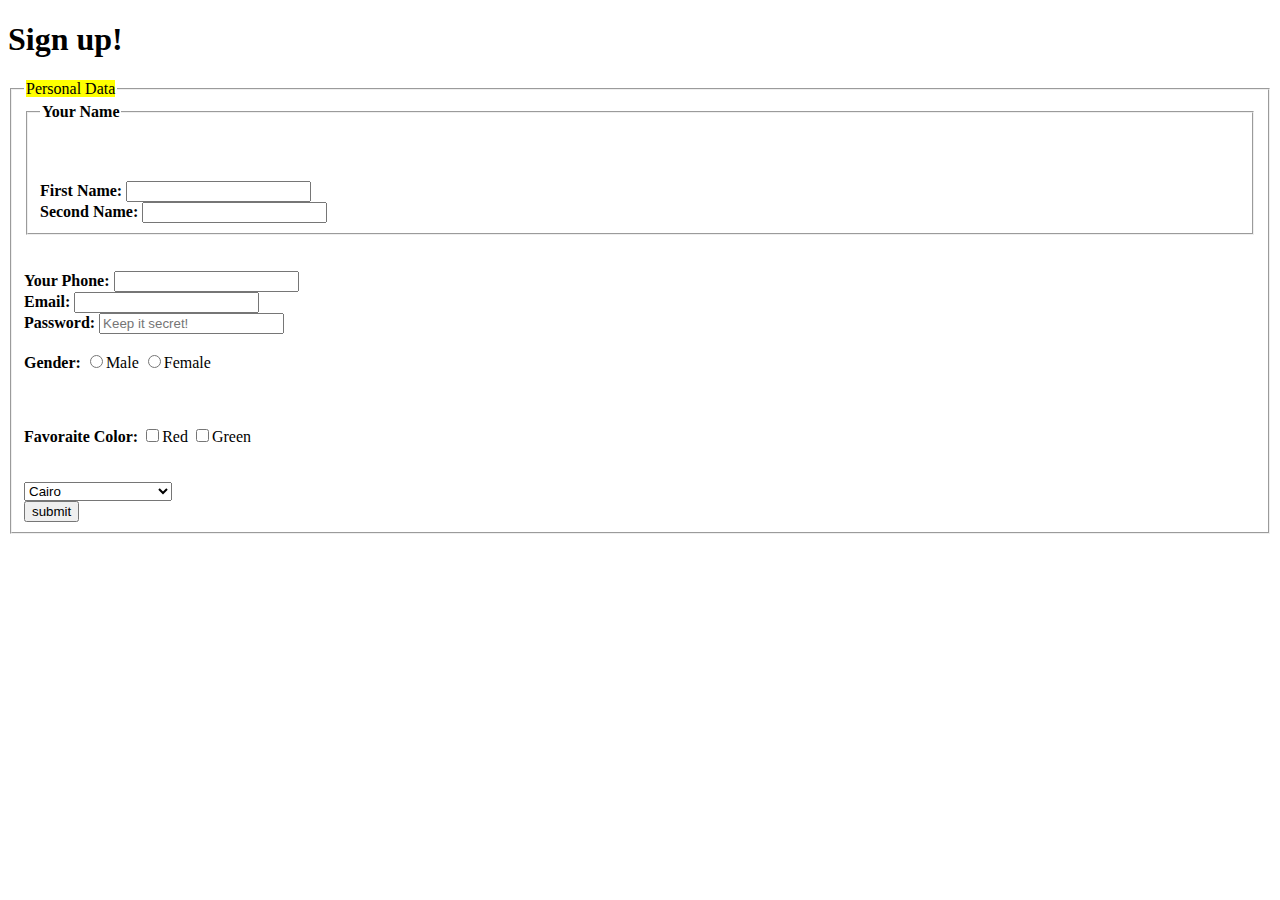
==== index.html @ 0f29e4b0 "Add files via upload" ====
<!DOCTYPE html>
<html lang="en">
<head>
    <meta charset="UTF-8">
    <meta name="viewport" content="width=device-width, initial-scale=1.0">
    <title>signup!</title>
<link rel="stylesheet" href="css/style.css">

</head>
<body>
    <h1>Sign up!</h1>
    <fieldset class="fieldset1">
        <legend><mark> Personal Data</mark></legend>
        <fieldset class="Name">
            <legend><b>Your Name</b></legend> <br>
            <br>
            <br>
            <form action="">
            <label for="first"><b>First Name:</b></label>
            <input type="text" name="name" id="first"> <br>
            <label for="second"><b>Second Name:</b></label>
            <input type="text" name="name" id="second">
        </fieldset><br>
        <br>
        <label for="phone"><b>Your Phone:</b></label>
        <input type="tel" name="number" id="phone"> <br>
        <label for="mail"><b>Email:</b></label>
        <input type="email" name="email" id="mail"><br>
        <label for="pass"><b>Password:</b></label>
        <input type="password" name="password" id="pass" placeholder="Keep it secret!">
        <br>
        <br>
        <label ><b>Gender:</b></label>
        <input type="radio" name="gender" value="male">Male
        <input type="radio" name="gender" value="female">Female <br>
        <br>
        <br>
        <br>
        <label name="color"><b>Favoraite Color:</b></label>
        <input type="checkbox" name="color" value="Red">Red
        <input type="checkbox" name="color" value="Green">Green
        <br>
        <br>
        <br>
        <select name="country" id="">

            <option disabled>Egypt:</option>
            <option value="Cairo">Cairo</option>
            <option value="Giza">Giza</option>
            <option value="Alex">Alex</option>
            <option disabled>saudi Arabia:</option>
            <option value="Riyadh">Riyadh</option>
            <option value="Mecca">Mecca</option>
            <option value="madina el monawara">Madina El Monawara</option>
            <option disabled>UAE:</option>
            <option value="Emiarte of abu Dhabi">Emiarte of abu Dhabi</option>
            <option value="Emiarte of Dubai">Emiarte of Dubai</option>
            <option value="Emiarte of sharjah">Emiarte of sharjah</option>
            



        </select>
        <br>
      
       <a href="login.html" target="_blank">
        <button type="button">submit</button>
       </a>
    </form>
    </fieldset>
</body>

</html>
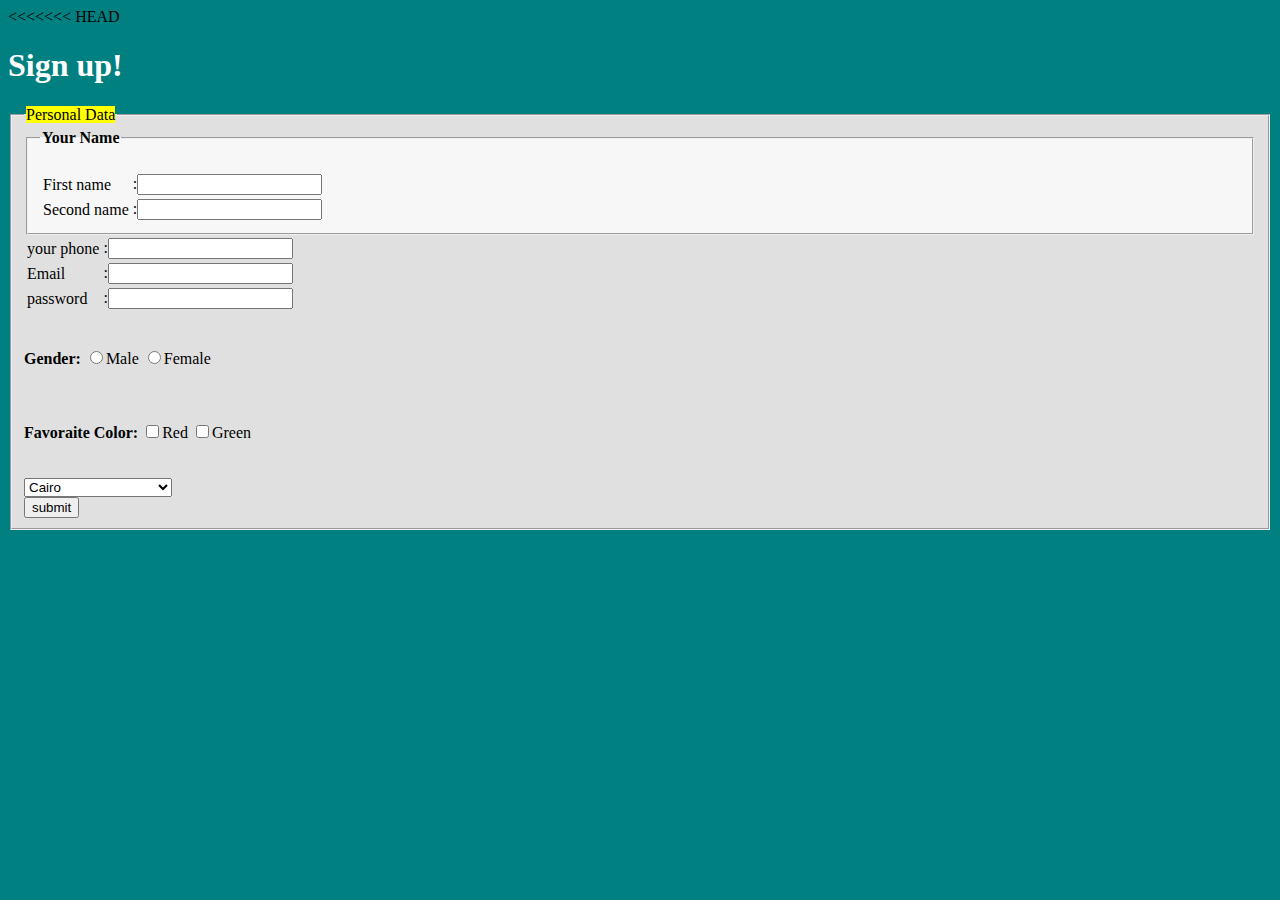
==== commit df33bc47: "Update index.html" ====
--- a/index.html
+++ b/index.html
@@ -1,73 +1,87 @@
-<!DOCTYPE html>
-<html lang="en">
-<head>
-    <meta charset="UTF-8">
-    <meta name="viewport" content="width=device-width, initial-scale=1.0">
-    <title>signup!</title>
-<link rel="stylesheet" href="css/style.css">
-
-</head>
-<body>
-    <h1>Sign up!</h1>
-    <fieldset class="fieldset1">
-        <legend><mark> Personal Data</mark></legend>
-        <fieldset class="Name">
-            <legend><b>Your Name</b></legend> <br>
-            <br>
-            <br>
-            <form action="">
-            <label for="first"><b>First Name:</b></label>
-            <input type="text" name="name" id="first"> <br>
-            <label for="second"><b>Second Name:</b></label>
-            <input type="text" name="name" id="second">
-        </fieldset><br>
-        <br>
-        <label for="phone"><b>Your Phone:</b></label>
-        <input type="tel" name="number" id="phone"> <br>
-        <label for="mail"><b>Email:</b></label>
-        <input type="email" name="email" id="mail"><br>
-        <label for="pass"><b>Password:</b></label>
-        <input type="password" name="password" id="pass" placeholder="Keep it secret!">
-        <br>
-        <br>
-        <label ><b>Gender:</b></label>
-        <input type="radio" name="gender" value="male">Male
-        <input type="radio" name="gender" value="female">Female <br>
-        <br>
-        <br>
-        <br>
-        <label name="color"><b>Favoraite Color:</b></label>
-        <input type="checkbox" name="color" value="Red">Red
-        <input type="checkbox" name="color" value="Green">Green
-        <br>
-        <br>
-        <br>
-        <select name="country" id="">
-
-            <option disabled>Egypt:</option>
-            <option value="Cairo">Cairo</option>
-            <option value="Giza">Giza</option>
-            <option value="Alex">Alex</option>
-            <option disabled>saudi Arabia:</option>
-            <option value="Riyadh">Riyadh</option>
-            <option value="Mecca">Mecca</option>
-            <option value="madina el monawara">Madina El Monawara</option>
-            <option disabled>UAE:</option>
-            <option value="Emiarte of abu Dhabi">Emiarte of abu Dhabi</option>
-            <option value="Emiarte of Dubai">Emiarte of Dubai</option>
-            <option value="Emiarte of sharjah">Emiarte of sharjah</option>
-            
-
-
-
-        </select>
-        <br>
-      
-       <a href="login.html" target="_blank">
-        <button type="button">submit</button>
-       </a>
-    </form>
-    </fieldset>
-</body>
-
-</html>
+<<<<<<< HEAD
+<!DOCTYPE html>
+<html lang="en">
+<head>
+    <meta charset="UTF-8">
+    <meta name="viewport" content="width=device-width, initial-scale=1.0">
+    <title>signup!</title>
+<link rel="stylesheet" href="css/style.css">
+
+</head>
+<body>
+    <h1>Sign up!</h1>
+    <fieldset class="fieldset1">
+        <legend><mark> Personal Data</mark></legend>
+        <fieldset class="Name">
+            <legend><b>Your Name</b></legend> <br>
+    <table>
+        <tbody>
+            <tr>
+                <td ><label for="name">First name</label></td>
+                <td>:<input type="text" name="name" id="name"></td>
+            </tr>
+            <tr>
+                <td ><label for="secname">Second name</label></td>
+                <td>:<input type="text" name="name" id="secname"></td>
+            </tr>
+        </tbody>
+    </table>
+        </fieldset>
+        <table>
+            <tbody>
+                <tr>
+                    <td ><label for="tel">your phone</label></td>
+                    <td>:<input type="tel" name="tel" id="tel"></td>
+                </tr>
+                <tr>
+                    <td><label for="mail">Email</label></td>
+                    <td>:<input type="email" name="email" id="mail"></td>
+                </tr>
+                <tr>
+                    <td><label for="pass">password</label></td>
+                    <td>:<input type="password" name="password" id="pass"></td>
+                </tr>
+            </tbody>
+        </table> <br>
+        <br>
+        <label ><b>Gender:</b></label>
+        <input type="radio" name="gender" value="male">Male
+        <input type="radio" name="gender" value="female">Female <br>
+        <br>
+        <br>
+        <br>
+        <label name="color"><b>Favoraite Color:</b></label>
+        <input type="checkbox" name="color" value="Red">Red
+        <input type="checkbox" name="color" value="Green">Green
+        <br>
+        <br>
+        <br>
+        <select name="country" id="">
+
+            <option disabled>Egypt:</option>
+            <option value="Cairo">Cairo</option>
+            <option value="Giza">Giza</option>
+            <option value="Alex">Alex</option>
+            <option disabled>saudi Arabia:</option>
+            <option value="Riyadh">Riyadh</option>
+            <option value="Mecca">Mecca</option>
+            <option value="madina el monawara">Madina El Monawara</option>
+            <option disabled>UAE:</option>
+            <option value="Emiarte of abu Dhabi">Emiarte of abu Dhabi</option>
+            <option value="Emiarte of Dubai">Emiarte of Dubai</option>
+            <option value="Emiarte of sharjah">Emiarte of sharjah</option>
+            
+
+
+
+        </select>
+        <br>
+      
+       <a href="login.html" target="_blank">
+        <button type="button">submit</button>
+       </a>
+    </form>
+    </fieldset>
+</body>
+
+</html>
--- a/css/style.css
+++ b/css/style.css
@@ -0,0 +1,12 @@
+h1{
+    color: white;
+}
+body{
+    background-color: teal;
+}
+.Name{
+    background-color: rgb(247, 247, 247);
+}
+.fieldset1{
+    background-color: #E0E0E0;
+}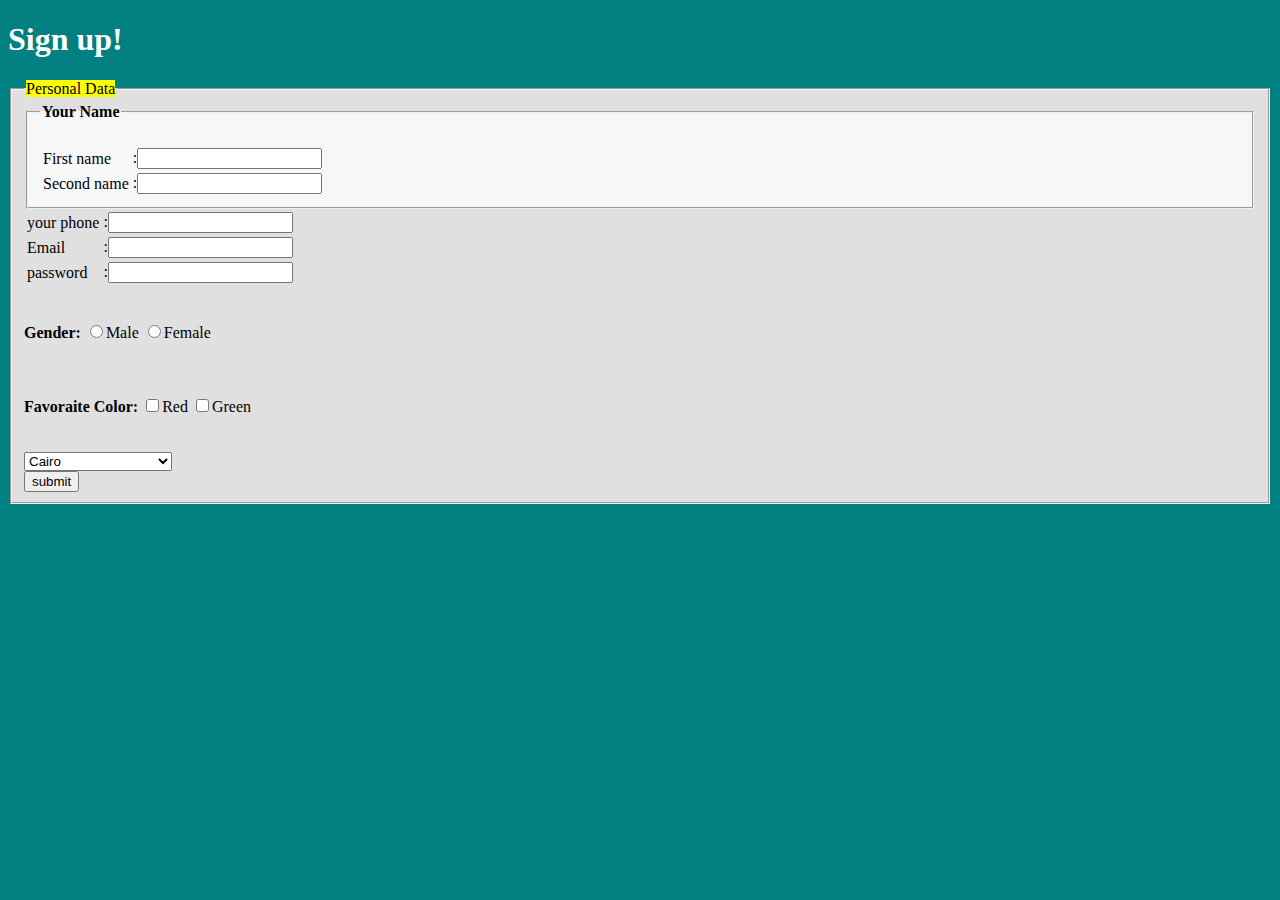
==== commit 8fc1802b: "editing the html file" ====
--- a/index.html
+++ b/index.html
@@ -1,4 +1,3 @@
-<<<<<<< HEAD
 <!DOCTYPE html>
 <html lang="en">
 <head>
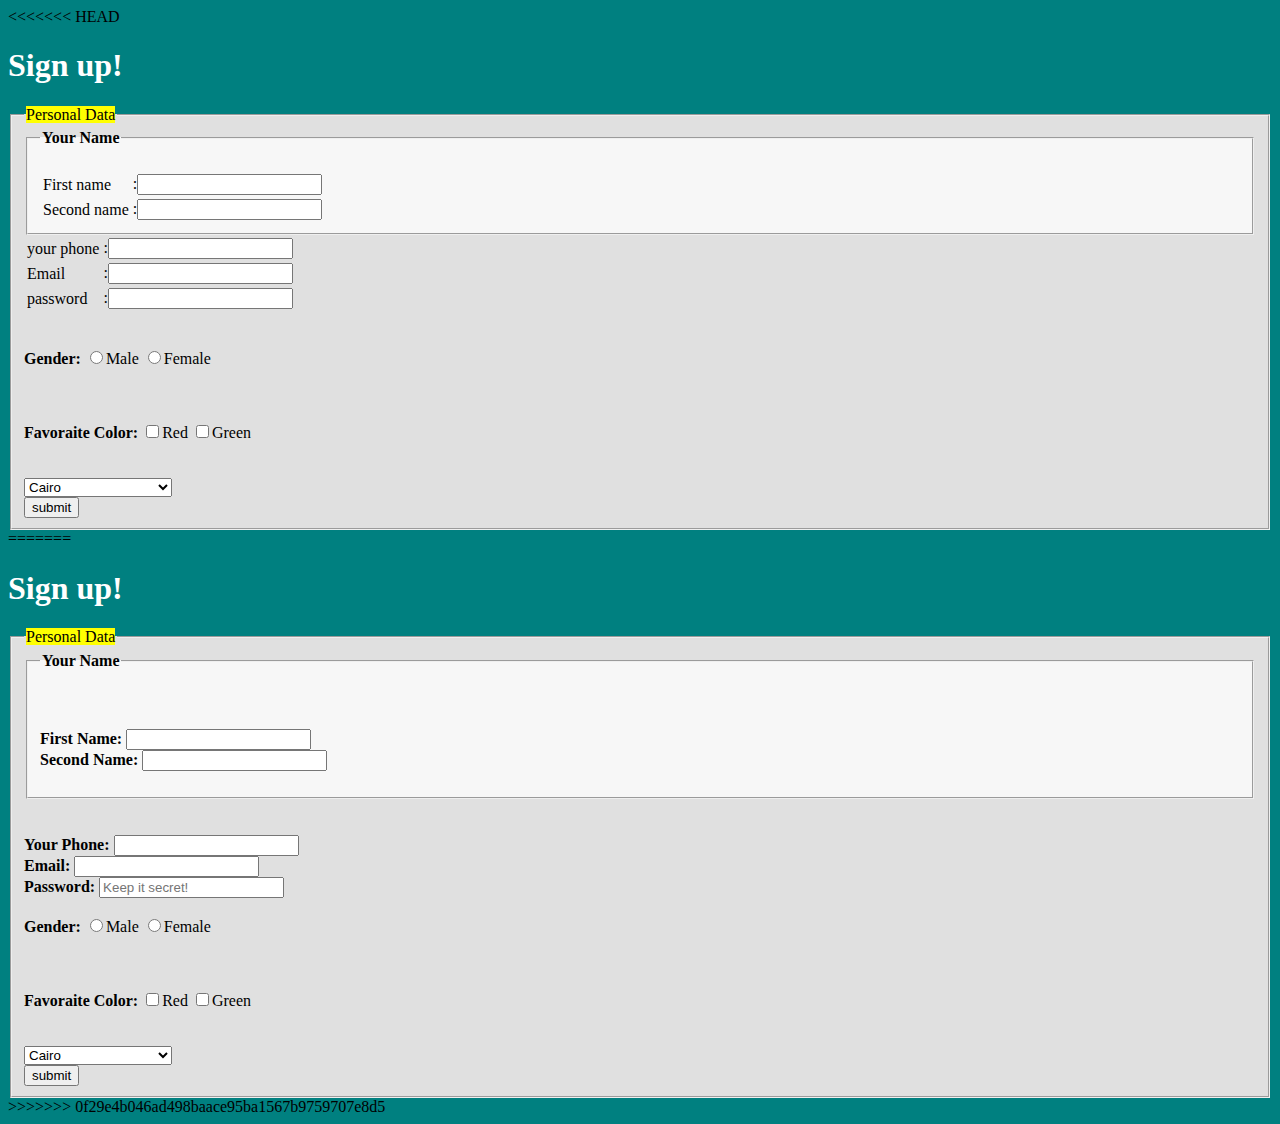
==== commit 08f72b97: "editing the name" ====
--- a/index.html
+++ b/index.html
@@ -1,3 +1,4 @@
+<<<<<<< HEAD
 <!DOCTYPE html>
 <html lang="en">
 <head>
@@ -84,3 +85,78 @@
 </body>
 
 </html>
+=======
+<!DOCTYPE html>
+<html lang="en">
+<head>
+    <meta charset="UTF-8">
+    <meta name="viewport" content="width=device-width, initial-scale=1.0">
+    <title>signup!</title>
+<link rel="stylesheet" href="css/style.css">
+
+</head>
+<body>
+    <h1>Sign up!</h1>
+    <fieldset class="fieldset1">
+        <legend><mark> Personal Data</mark></legend>
+        <fieldset class="Name">
+            <legend><b>Your Name</b></legend> <br>
+            <br>
+            <br>
+            <form action="">
+            <label for="first"><b>First Name:</b></label>
+            <input type="text" name="name" id="first"> <br>
+            <label for="second"><b>Second Name:</b></label>
+            <input type="text" name="name" id="second">
+        </fieldset><br>
+        <br>
+        <label for="phone"><b>Your Phone:</b></label>
+        <input type="tel" name="number" id="phone"> <br>
+        <label for="mail"><b>Email:</b></label>
+        <input type="email" name="email" id="mail"><br>
+        <label for="pass"><b>Password:</b></label>
+        <input type="password" name="password" id="pass" placeholder="Keep it secret!">
+        <br>
+        <br>
+        <label ><b>Gender:</b></label>
+        <input type="radio" name="gender" value="male">Male
+        <input type="radio" name="gender" value="female">Female <br>
+        <br>
+        <br>
+        <br>
+        <label name="color"><b>Favoraite Color:</b></label>
+        <input type="checkbox" name="color" value="Red">Red
+        <input type="checkbox" name="color" value="Green">Green
+        <br>
+        <br>
+        <br>
+        <select name="country" id="">
+
+            <option disabled>Egypt:</option>
+            <option value="Cairo">Cairo</option>
+            <option value="Giza">Giza</option>
+            <option value="Alex">Alex</option>
+            <option disabled>saudi Arabia:</option>
+            <option value="Riyadh">Riyadh</option>
+            <option value="Mecca">Mecca</option>
+            <option value="madina el monawara">Madina El Monawara</option>
+            <option disabled>UAE:</option>
+            <option value="Emiarte of abu Dhabi">Emiarte of abu Dhabi</option>
+            <option value="Emiarte of Dubai">Emiarte of Dubai</option>
+            <option value="Emiarte of sharjah">Emiarte of sharjah</option>
+            
+
+
+
+        </select>
+        <br>
+      
+       <a href="login.html" target="_blank">
+        <button type="button">submit</button>
+       </a>
+    </form>
+    </fieldset>
+</body>
+
+</html>
+>>>>>>> 0f29e4b046ad498baace95ba1567b9759707e8d5
